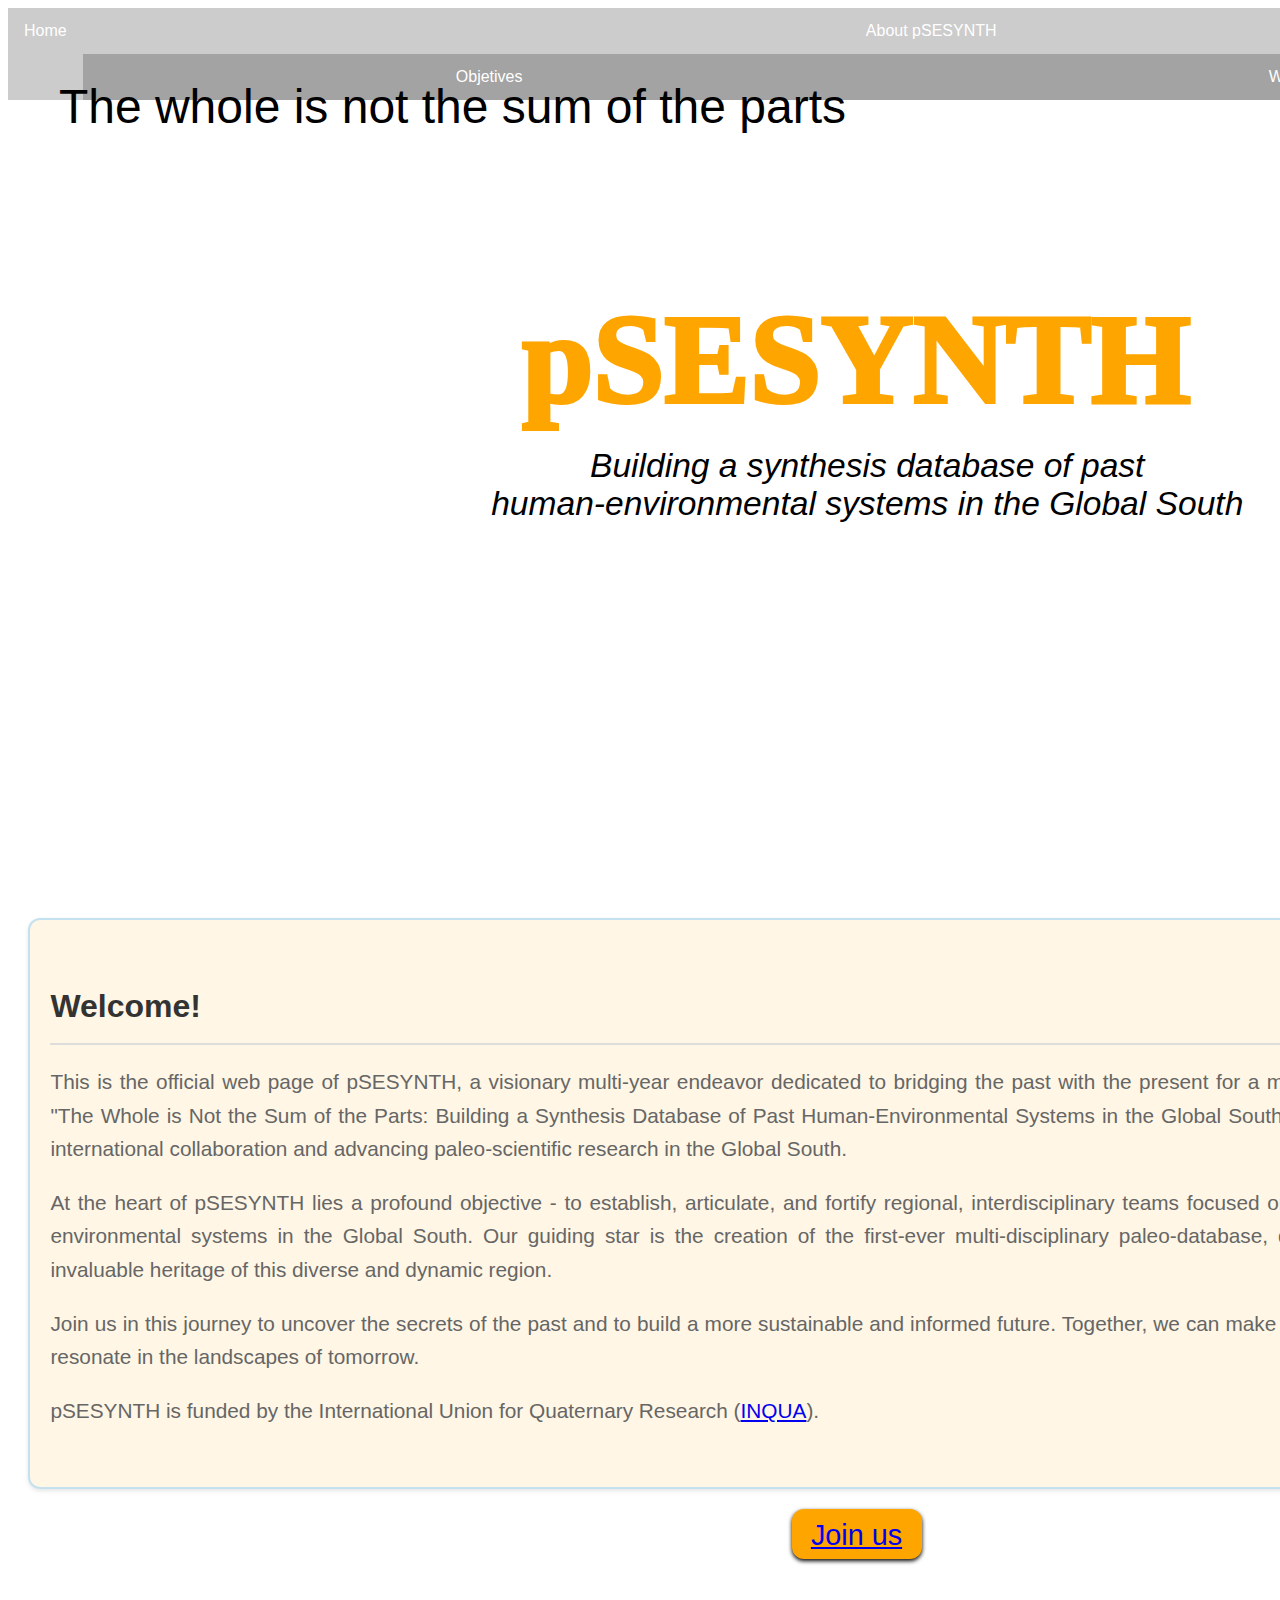
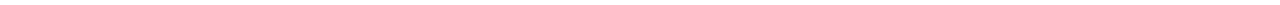
==== index.html @ f08e3384 "Add files via upload" ====
<!DOCTYPE html>
<html lang="en">
<head>
    <meta charset="UTF-8">
    <meta name="viewport" content="width=device-width, initial-scale=1.0">
    <title>pSESYNTH</title>
    <link href="https://fonts.googleapis.com/css2?family=Quicksand:wght@700&display=swap" rel="stylesheet">
    <link rel="stylesheet" href="/online/static/styles.css">
</head>
<div class="f-body">
<body>
    <div class="banner-back-index" style="background-image: url('/online/static/psesyn/images/banner1.png'); background-position: bottom; background-size: cover">
        <nav >
            <ul>
                <li><a href="/online/">Home</a></li>
                <li class="dropdown">
                    <a href="#">About pSESYNTH</a>
                    <ul class="dropdown-content">
                        <li>
                            <a href="/online/about/">Objetives</a>
                        </li>
                        <li>
                            <a href="/online/about/south/">Why Global South?</a>
                        </li>
                    </ul>
                </li>
                <li class="dropdown">
                    <a href="#">Community</a>
                    <ul class="dropdown-content">
                        <li>
                            <a href="/online/community/coordinators?roll=Coordinator">Coordinators</a>
                        </li>
                        <li>
                            <a href="/online/community/participants?roll=Participant">Participants</a>
                        </li>
                    </ul>
                </li>
                <li><a href="/online/resources/">Project resources</a></li>
                <li><a href="/online/news/">News</a></li>
                <li><a href="/online/join/">Join us</a></li>
            </ul>
        </nav>

        <div class="banner-index">
            <span class="banner-upper">The whole is not the sum of the parts</span>
            <span class="banner-text-index">pSESYNTH</span>
            <span class="banner-lower">Building a synthesis database of past <br> human-environmental systems in the Global South</span>
        </div>
    </div>

        
        <div class="content">
            
                <h1>Welcome!</h1>
                <p>This is the official web page of pSESYNTH, a visionary multi-year endeavor dedicated to bridging the past with the present for a more sustainable future. Our project, titled "The Whole is Not the Sum of the Parts: Building a Synthesis Database of Past Human-Environmental Systems in the Global South (pSESYNTH)," is committed to fostering international collaboration and advancing paleo-scientific research in the Global South.</p>
<p>At the heart of pSESYNTH lies a profound objective - to establish, articulate, and fortify regional, interdisciplinary teams focused on unraveling the mysteries of past socio-environmental systems in the Global South. Our guiding star is the creation of the first-ever multi-disciplinary paleo-database, designed to represent and preserve the invaluable heritage of this diverse and dynamic region.</p>
<p>Join us in this journey to uncover the secrets of the past and to build a more sustainable and informed future. Together, we can make history accessible, and our actions today, resonate in the landscapes of tomorrow.</p>
<p>pSESYNTH is funded by the International Union for Quaternary Research (<a href='https://inqua.org/'>INQUA</a>).</p>
            
        </div>
        
    <div style="width: 100%; text-align: center;">
        <button class="join-us">
            <a href="https://docs.google.com/forms/d/e/1FAIpQLSe_kRXN2Tq5EM4oOQtg5aliWcYwL_hG5XCetIxIzbTboY4Iqw/viewform?usp=pp_url">Join us</a>
        </button>
    </div>
    <div class="logos">
        <img src="/online/static/psesyn/images/inqua-logo.png" alt="">
    </div>
 </div>   
</body>
</html>
---- online/static/styles.css ----
body {
    font-family: Arial, sans-serif;
    background-repeat: no-repeat;
    min-height: 1000px;
}

.f-body {
    width: 1697px;
    margin-left: auto;
    margin-right: auto;

}

.banner-back-index {
    position: relative;
    height: 890px;
    background-image: url('/static/psesyn/images/banner1.png');
    background-repeat: no-repeat; 
}

.banner-back {
    position: relative;
    height: 485px;
    background-image: url('/static/psesyn/images/banner_back.png');
    background-repeat: no-repeat; 
}

nav {

    background-size: cover; /* This will ensure the image covers the entire nav area */
    background-position: center; /* This will center the image */

}

nav ul {
    list-style-type: none;
    padding: 0;
    margin: 0;
    display: flex;
    min-width: 1697px;
    justify-content: space-around;
    background-color: rgba(0, 0, 0, 0.2); /* Optional: a semi-transparent background to make text more readable */
}

nav li a {
    display:block;
    color: white;
    text-align: center;
    padding: 14px 16px;
    text-decoration: none;
}

nav li a:hover {
    color: rgb(0, 0, 0);
}

.banner-index {
    position: absolute;
    top: 8%;
    min-width: 1697px;
    width: 100%;
    height: 800px;
}

.banner {
    position: absolute;
    top: 8%;
    width: 100%;
    min-width: 1697px;;
    height: 400px;

}

.banner-upper {
    position:absolute;
    top: 0%;
    left: 3%;
    font-size: 3em;
    font-weight: 100;
    font-family: Helvetica;

    color: black;
} 

.banner-text-index {
    font-size: 8em;
    font-family:Verdana;
    position:absolute;
    text-align: center;
    top: 35%;  
    left: 50%;
    transform: translate(-50%, -50%);
    font-weight:1000;
    color: orange ;
    animation: pulsing-glow 3s infinite
}

.banner-text {
    font-size: 6em;
    font-family:Verdana;
    position:absolute;
    text-align: center;
    top: 25%;  
    left: 50%;
    transform: translate(-50%, -50%);
    font-weight:1000;
    color: orange ;
    animation: pulsing-glow 3s infinite
}

.banner-lower {
    padding: 8px;
    border-radius: 15px;
    position:absolute;
    text-align: center;
    top: 45%;
    left: 28%;
    font-size: 2.1em;
    font-weight: 100;
    font-family: Helvetica;
    font-style: italic;
    color: black;
    text-shadow: 0 0 10px white;
}



@keyframes pulsing-glow {
    0% {
        text-shadow: 0 0 10px rgb(77, 77, 77), 0 0 20px rgb(130, 0, 0);
    }
    50% {
        text-shadow: 0 0 20px rgb(36, 36, 36), 0 0 30px rgb(166, 0, 0);
    }
    100% {
        text-shadow: 0 0 10px rgb(77, 77, 77), 0 0 20px rgb(130, 0, 0);
    }
}


/* Content Block Styles */

.content {
    padding: 40px 20px;
    background-color: rgba(255, 165, 0, 0.1);  /* Light orange background with some transparency */
    border: 2px solid rgba(135, 206, 250, 0.5);  /* Light blue border */
    border-radius: 12px;
    margin: 20px auto;
    box-shadow: 0 2px 4px rgba(0, 0, 0, 0.1);
    max-width: 95%;
    line-height: 1.6;
}

.content-container {
    width: 80%;  /* You can adjust the width as needed */
    margin: 0 auto;  /* Centers the container horizontally */
    padding: 3px ;

}

.content-container h1 {
    text-align: center;
    color: black;
    font-size: 2em;  /* Adjust the font-size as needed */
    margin-bottom: 20px;  /* Space between the title and the content */
    /* border-bottom: 2px solid black;  */
}

.content-container p {
    text-align: justify;
    font-size: 1.3em;  /* Adjust the font-size as needed */
    margin-bottom: 20px;  /* Space between paragraphs */

}


/* Heading Styles */
.content h1, .instance h1 {
    font-size: 2em;
    color: #333;
    margin-bottom: 20px;  /* Increased margin for better spacing */
    border-bottom: 2px solid #ddd;  /* Underline for separation */
    padding-bottom: 10px;  /* Padding to create space between text and underline */
}

/* Paragraph Styles */
.content p, .instance p {
    font-size: 1.3em;
    color: #666;
    margin-bottom: 20px;  /* Increased margin for better spacing */
    text-align: justify;  /* Justified text for a clean look */
}

.instance { 
    display: flex;             /* Use flexbox for the container */
    flex-wrap: wrap;           /* Allow wrapping if there's not enough space */
    gap: 20px;                 /* Optional: Add some gap between instances */
    justify-content: center;   /* Optional: Center the items horizontally */
} 


.instance-content {
    flex: 1;                   /* Make each instance take equal space */
    box-sizing: border-box; 
    padding: 40px 20px;
    background-color: rgba(255, 165, 0, 0.1);  /* Light orange background with some transparency */
    border: 2px solid rgba(135, 206, 250, 0.5);  /* Light blue border */
    border-radius: 12px;
    margin: 20px auto;
    box-shadow: 0 2px 4px rgba(0, 0, 0, 0.1);
    max-width: 550px;
    line-height: 1.6;
}

.join-us {
    display: block;
    font-size: 1.8em;
    width: 130px;
    height: 50px;
    margin: 20px auto;
    padding: 10px 15px;
    background-color: orange;
    color: rgb(248, 244, 244);
    text-align: center;
    border-radius:12px;
    border:none;
    cursor: pointer;
    box-shadow: 0 2px 4px rgba(0, 0, 0, 1)
    
}



.join-us:hover {
    background-color: rgb(212, 133, 29);
}


/* Profile of PIs*/
.profile-container {
    padding: 20px;
    border: 1px solid #e0e0e0;
    width: 500px; /* Adjusted for better layout */
}

.profile-header {
    display: flex;
    flex-wrap: nowrap;
    overflow-x: auto;
    align-items: start;
    margin-bottom: 20px; /* Spacing between header and description */
}

.profile-photo {
    width: 200px;
    height: 200px;
    object-fit: cover;
    margin-right: 20px;
    border-radius: 8px; /* Optional: if you want rounded corners for the image */
}

.profile-info {
    display: flex;
    width: 300px ;
    flex-direction: column;
    text-align: center;
}

.profile-job {
    margin: 0 !important;
    text-align: center !important;
    /* margin-bottom: 0px !important;  */
}

.profile-description {
    line-height: 1.5;
    height: 125px;
    overflow-y: auto;
    margin-bottom: 0 !important;
}


.news-photo {
    width: 500px;
    height: 200px;
    object-fit: cover;
    margin-right: 20px;
    border-radius: 8px; /* Optional: if you want rounded corners for the image */
}

.contact {
    width: inherit;

    height: 20px;
    font-size: 1.3em;
}

.contact p {
    margin: 0;
    text-align: center !important;
}

.workflow-image {
    display: flex;
    justify-content: center;
    align-items: center;
    height: 100vh; /* 100% of the viewport height */
    height: 1078px;
}
  
.workflow-image img {
max-width: 100%; /* Ensure the image doesn't exceed its original size */
max-height: 100%; /* Ensure the image doesn't exceed its original size */
width: auto; /* Responsive width */
height: 100%; /* Responsive height */
}
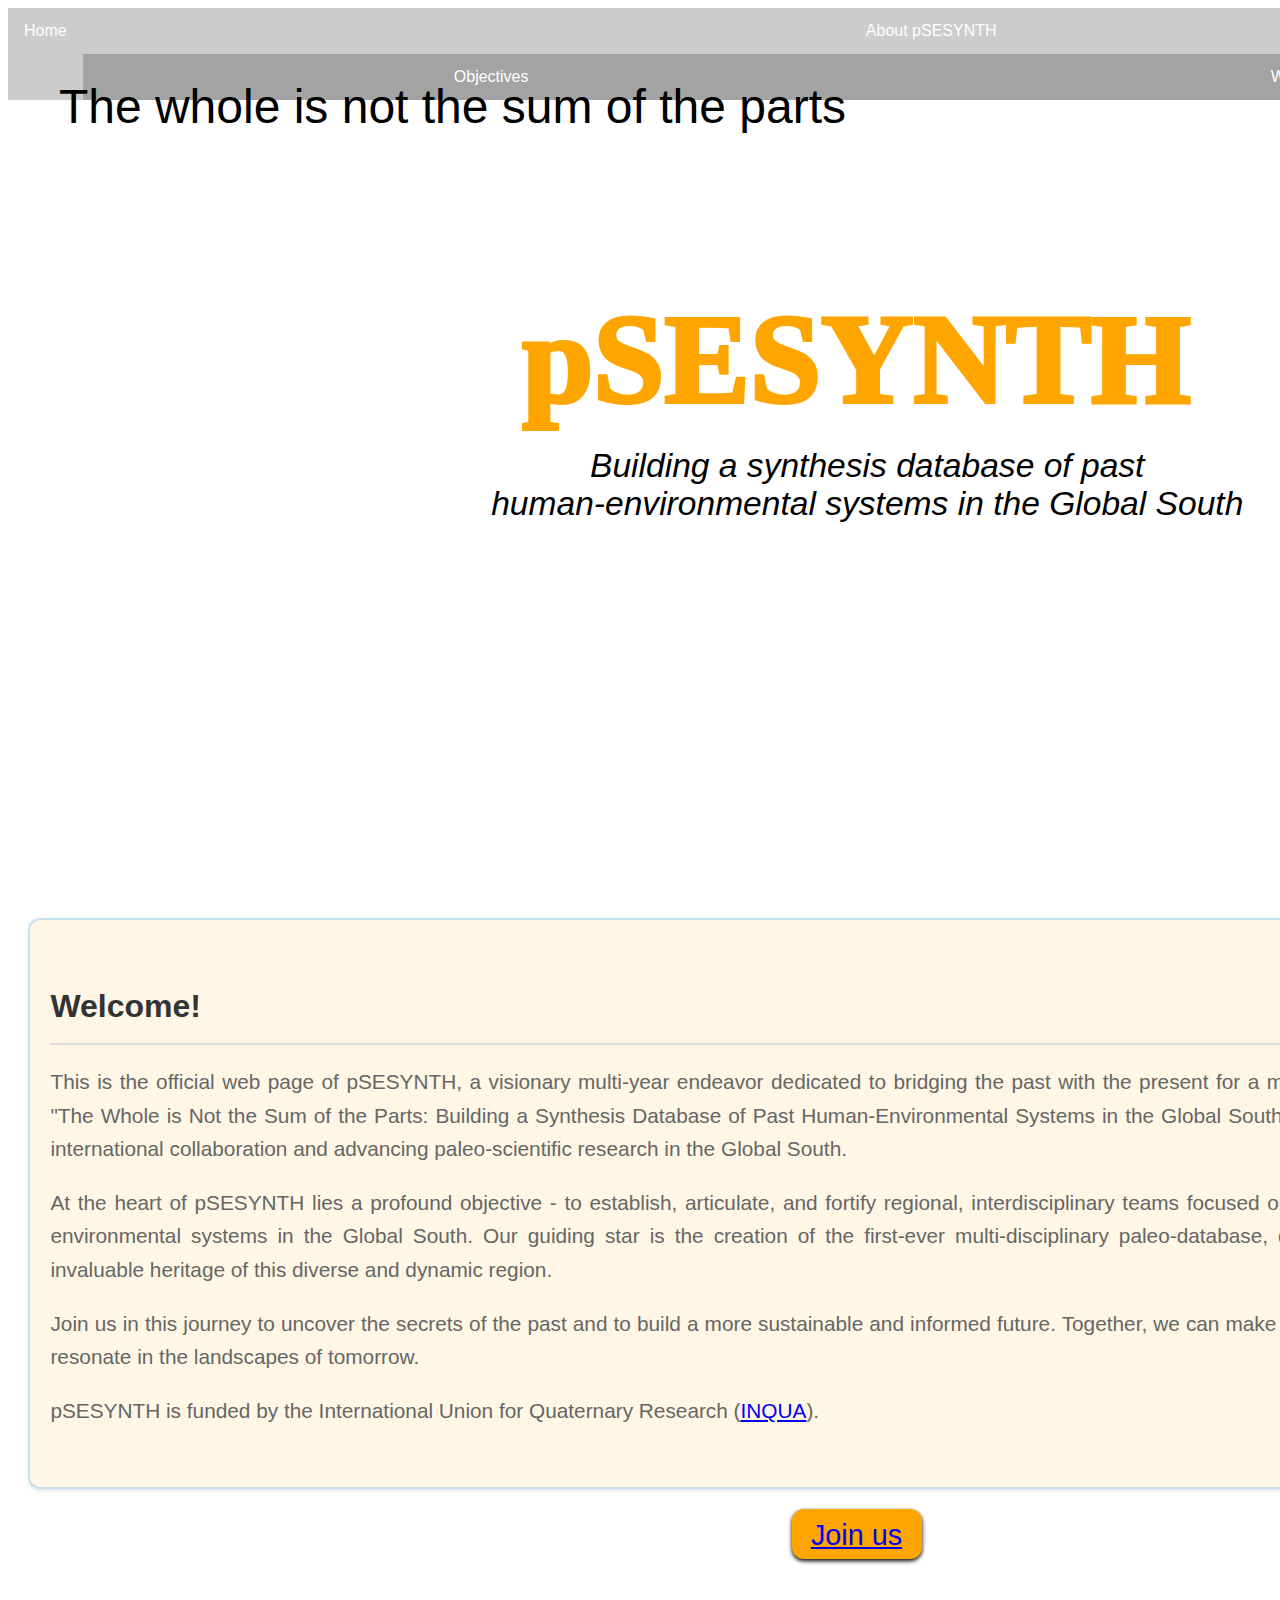
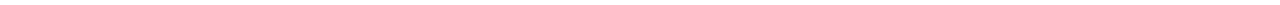
==== commit e0006371: "Add files via upload" ====
--- a/index.html
+++ b/index.html
@@ -18,7 +18,7 @@
                     <a href="#">About pSESYNTH</a>
                     <ul class="dropdown-content">
                         <li>
-                            <a href="/online/about/">Objetives</a>
+                            <a href="/online/about/">Objectives</a>
                         </li>
                         <li>
                             <a href="/online/about/south/">Why Global South?</a>
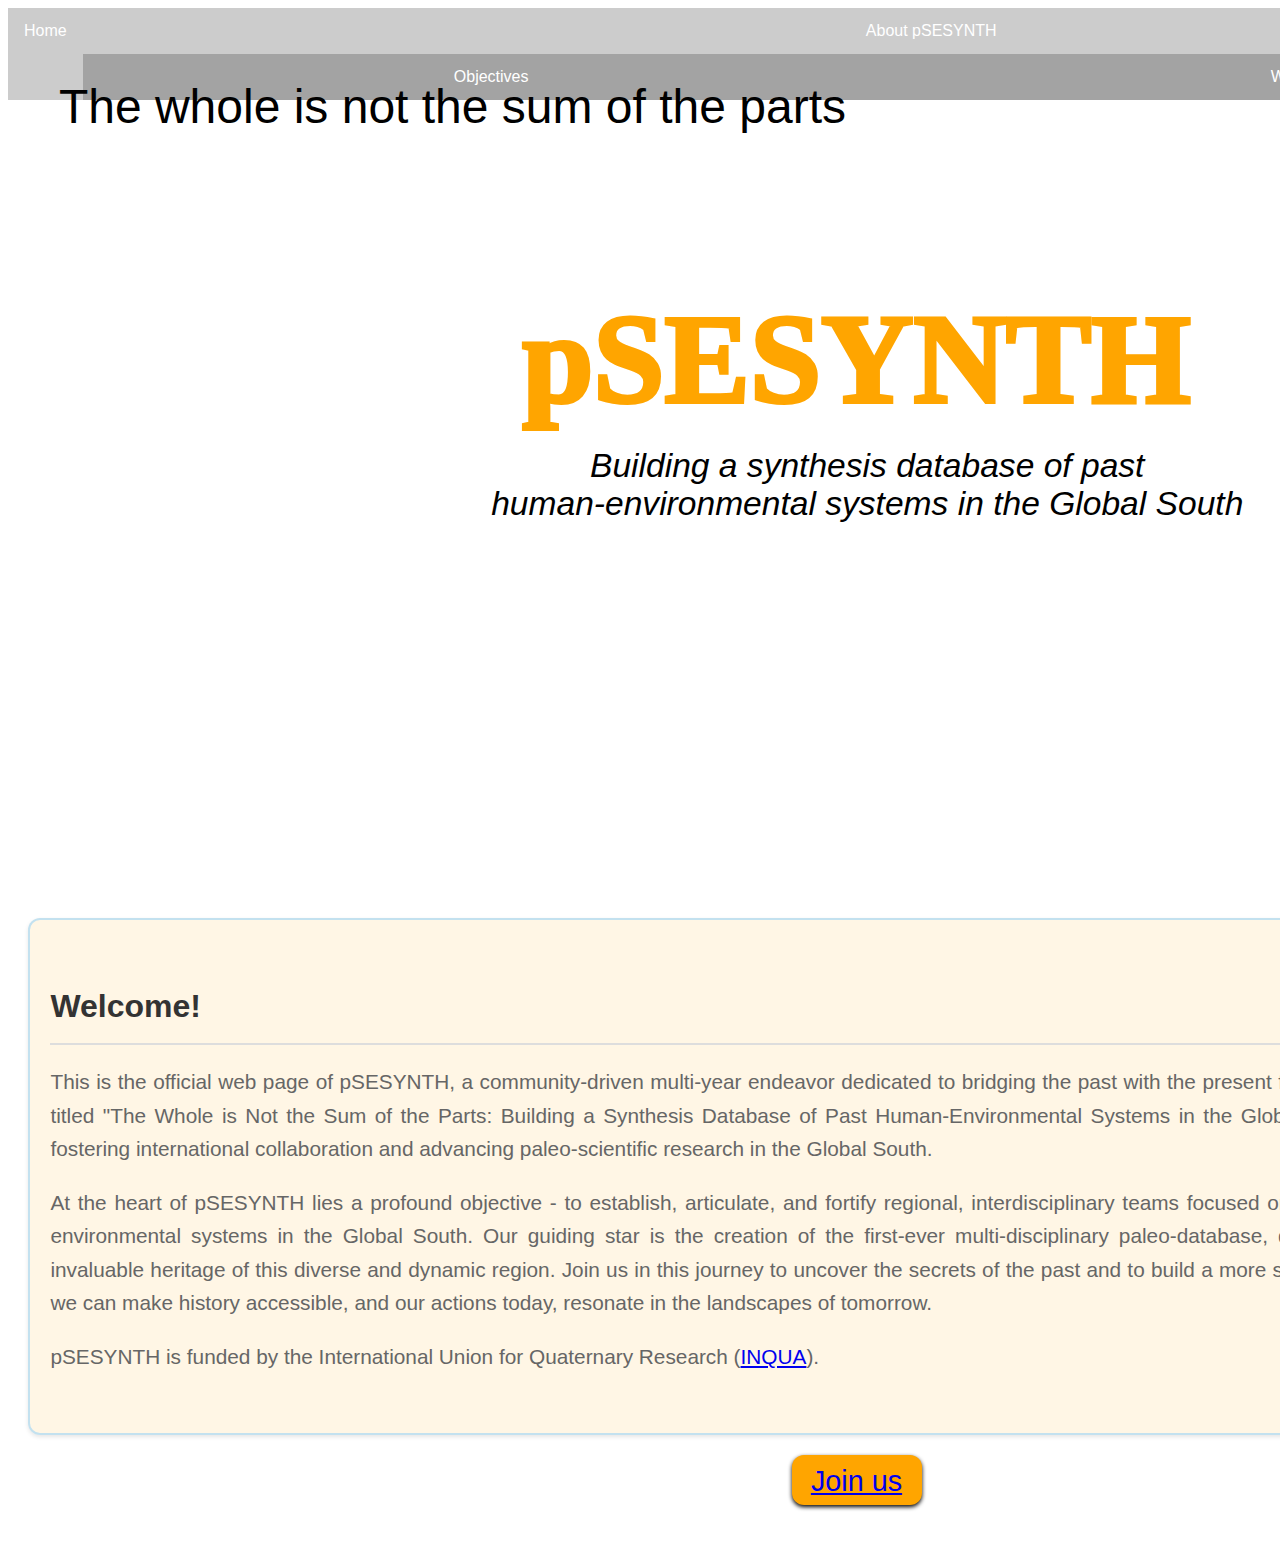
==== commit 54aa930b: "Add files via upload" ====
--- a/index.html
+++ b/index.html
@@ -53,11 +53,9 @@
         <div class="content">
             
                 <h1>Welcome!</h1>
-                <p>This is the official web page of pSESYNTH, a visionary multi-year endeavor dedicated to bridging the past with the present for a more sustainable future. Our project, titled "The Whole is Not the Sum of the Parts: Building a Synthesis Database of Past Human-Environmental Systems in the Global South (pSESYNTH)," is committed to fostering international collaboration and advancing paleo-scientific research in the Global South.</p>+                <p>This is the official web page of pSESYNTH, a community-driven multi-year endeavor dedicated to bridging the past with the present for a more sustainable future. The project titled "The Whole is Not the Sum of the Parts: Building a Synthesis Database of Past Human-Environmental Systems in the Global South (pSESYNTH)," is committed to fostering international collaboration and advancing paleo-scientific research in the Global South.</p> 
-<p>At the heart of pSESYNTH lies a profound objective - to establish, articulate, and fortify regional, interdisciplinary teams focused on unraveling the mysteries of past socio-environmental systems in the Global South. Our guiding star is the creation of the first-ever multi-disciplinary paleo-database, designed to represent and preserve the invaluable heritage of this diverse and dynamic region.</p>-
-<p>Join us in this journey to uncover the secrets of the past and to build a more sustainable and informed future. Together, we can make history accessible, and our actions today, resonate in the landscapes of tomorrow.</p>+<p>At the heart of pSESYNTH lies a profound objective - to establish, articulate, and fortify regional, interdisciplinary teams focused on unraveling the mysteries of past socio-environmental systems in the Global South. Our guiding star is the creation of the first-ever multi-disciplinary paleo-database, designed to represent and preserve the invaluable heritage of this diverse and dynamic region. Join us in this journey to uncover the secrets of the past and to build a more sustainable and informed future. Together, we can make history accessible, and our actions today, resonate in the landscapes of tomorrow.</p> 
 <p>pSESYNTH is funded by the International Union for Quaternary Research (<a href='https://inqua.org/'>INQUA</a>).</p>
             
